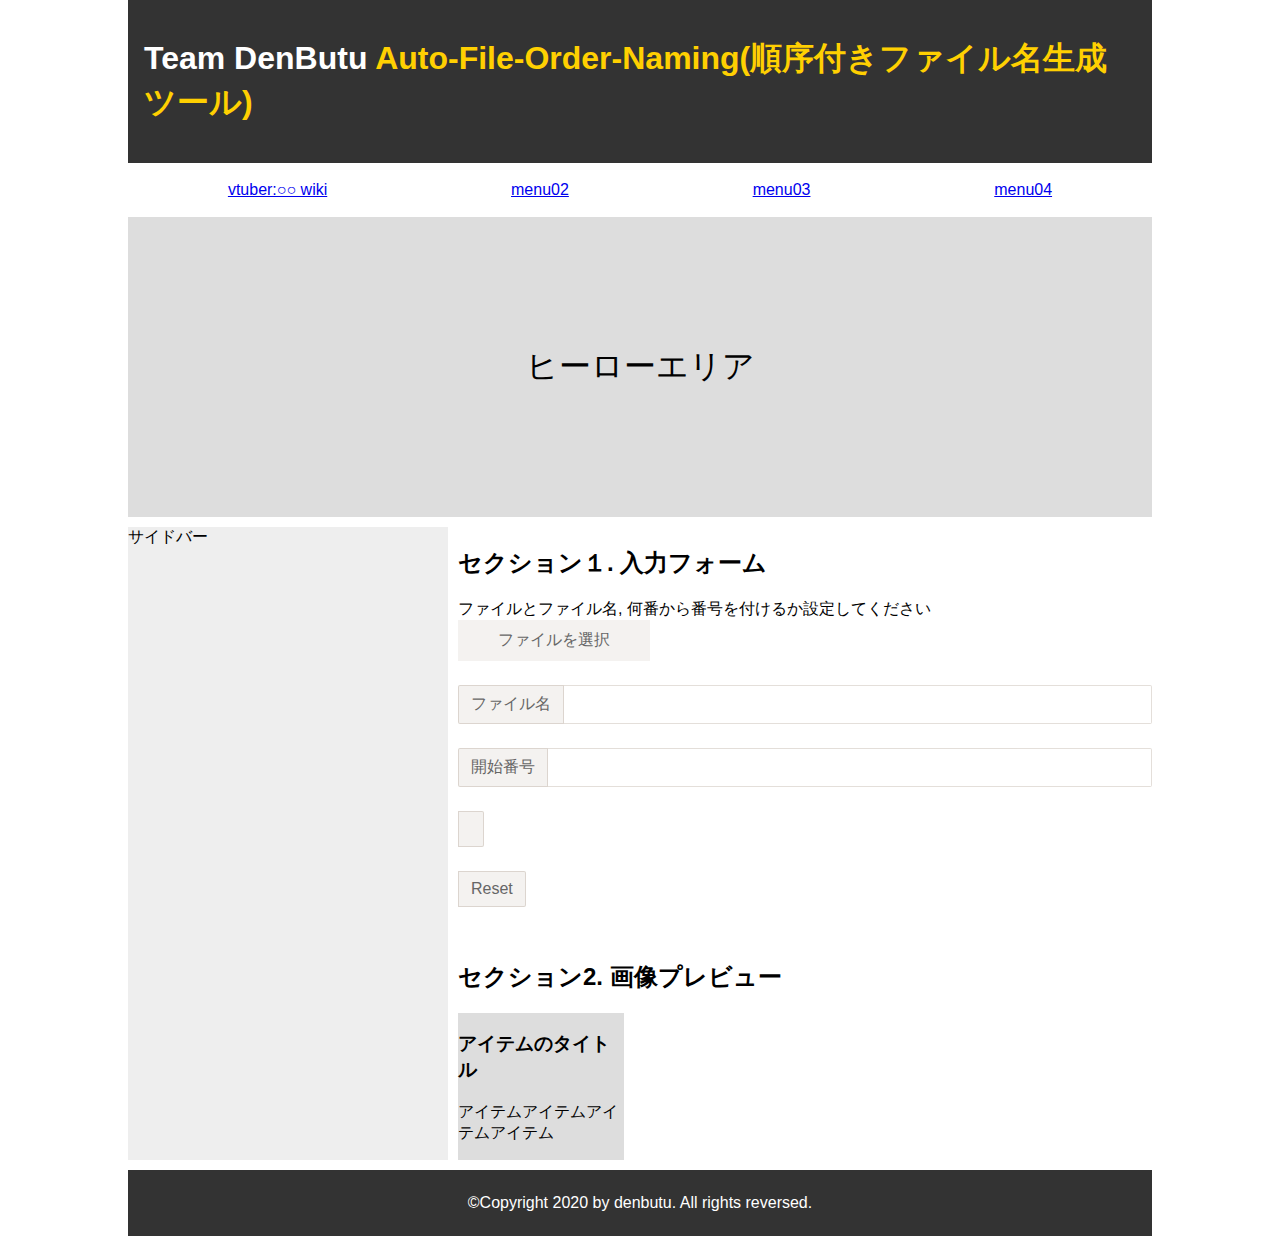
==== index.html @ 7fe6015f "apply afon.html" ====
<!DOCTYPE html>
<html>

<head>
  <meta charset="UTF-8" />
  <title>Auto-File-Order-Naming-順序付きファイル名生成ツール</title>
  <link rel="stylesheet" href="styles/afon.css" />
</head>

<body>
  <div class="container">
    <header class="header">
      <h1>Team DenButu <span style="color:rgb(255, 208, 1)">Auto-File-Order-Naming(順序付きファイル名生成ツール)</span></h1>

    </header>
    <nav class="nav">
      <a href="#">vtuber:○○ wiki</a>
      <a href="#">menu02</a>
      <a href="#">menu03</a>
      <a href="#">menu04</a>
    </nav>
    <div class="hero">ヒーローエリア</div>
    <section class="section01">
      <h2>セクション１. 入力フォーム</h2>
      ファイルとファイル名, 何番から番号を付けるか設定してください
      <form method="post" enctype="multipart/form-data">
        <div class="InputAddOn">
          <label>
            <input type="file" name="upfile[]" multiple id="FileStorage">ファイルを選択
          </label>
        </div>
        <div class="InputAddOn">
          <span class="InputAddOn-item">ファイル名</span>
          <input class="InputAddOn-field" id="fileName">
        </div>
        <div class="InputAddOn">
          <span class="InputAddOn-item">開始番号</span>
          <input class="InputAddOn-field" id="fileNumber">
        </div>
        <div class="InputAddOn">
          <!--<input type="submit" class="InputAddOn-item" accesskey="u" onclick="download()">-->
          <input type="button" class="InputAddOn-item" id="submit" accesskey="u" onclick="download()">
        </div>
        <div class="InputAddOn">
          <input type="reset" class="InputAddOn-item">
        </div>
      </form>
    </section>
    <section class="section02">
      <h2>セクション2. 画像プレビュー</h2>
      <div class="tile" id="layout-tile">
        <div id="layoutCanvas">
          <div>
            <h3>アイテムのタイトル</h3>
            <p>アイテムアイテムアイテムアイテム</p>
          </div>
          <div>

          </div>
          <div>

          </div>
          <div>

          </div>
          <div>

          </div>
          <div>

          </div>
          <div>

          </div>
          <div>

          </div>
        </div>
      </div>
    </section>
    <aside class="sidebar">
      サイドバー
    </aside>
    <footer class="footer">
      <p style="text-align: center">©Copyright 2020 by denbutu. All rights reversed.</p>
    </footer>
  </div>
  <script src="scripts/Thumbnail.js"></script>
  <script src="scripts/download-naming.js"></script>
</body>

</html>
---- styles/afon.css ----
/* 装飾用 */
body {
  margin: 0;

  /* フォントの種類を指定 */
  font-family: -apple-system, BlinkMacSystemFont, 游ゴシック, "Yu Gothic", YuGothic, "ヒラギノ角ゴ Pro W3", "Hiragino Kaku Gothic ProN", メイリオ, Meiryo, sans-serif;
  /* 字間(プロポーショナルメトリクス)を指定 */
  font-feature-settings: "palt";
}

.container {
  margin: 0 auto;
  width: 80%;
}

.header {
  background-color: #333;
  color: white;
  padding: 1em;
}

.nav {
  padding: 0.5em;
}

.hero {
  background-color: #ddd;
  font-size: 2em;
  height: 300px;
}

.section01 > .left {
  margin-right: 1em;
  margin-bottom: 1em;
}

.section02 > .tile > div {
  background-color: #ddd;
}

.sidebar {
  background-color: #eee;
}

.footer {
  padding: 0.5em;
  background-color: #333;
  color: white;
}

/* レイアウト用 */
.container {
  display: grid;
  /*列を作る*/
  grid-template-columns: 320px auto;
  grid-auto-flow: row dense;
  /*行のグリッド間に10pxの余白*/
  row-gap: 10px;
  column-gap: 10px;
}

.header {
  /* グリッドレイアウト */
  grid-column: 1 / 3;
}

.nav {
  grid-column: 1 / 3;
  /* フレックスボックス */
  display: flex;
  justify-content: space-around;
}

.nav > a {
  display: flex;
  align-items: center;
}

.hero {
  grid-column: 1 / 3;
  /* 文字中央寄せ */
  display: flex;
  align-items: center;
  justify-content: center;
}

.section01 {
  grid-column: 2 / 3;
  overflow: hidden;
}

.section01 > .left {
  float: left;
}

.section02 {
  grid-column: 2 / 3;
}

.section02 > .tile {
  display: grid;
  grid-template-columns: repeat(auto-fill, minmax(160px, 1fr));
  row-gap: 10px;
  column-gap: 10px;
}

.sidebar {
  grid-row: span 2;
}

.footer {
  grid-column: 1 / 3;
}
/*input-addon*/
.InputAddOn {
  display: flex;
  margin-bottom: 1.5em;
}

.InputAddOn-field {
  flex: 1;
}
.InputAddOn-field:not(:first-child) {
  border-left: 0;
}
.InputAddOn-field:not(:last-child) {
  border-right: 0;
}

.InputAddOn-item {
  background-color: rgba(147, 128, 108, 0.1);
  color: #666666;
  font: inherit;
  font-weight: normal;
}

.InputAddOn-field,
.InputAddOn-item {
  border: 1px solid rgba(147, 128, 108, 0.25);
  padding: 0.5em 0.75em;
}
.InputAddOn-field:first-child,
.InputAddOn-item:first-child {
  border-radius: 2px 0 0 2px;
}
.InputAddOn-field:last-child,
.InputAddOn-item:last-child {
  border-radius: 0 2px 2px 0;
}
/*end*/

/*file uploader*/
label {
  padding: 10px 40px;
  background-color: rgba(147, 128, 108, 0.1);
  color: #666666;
  cursor: pointer;
  
}

input[type="file"] {
  display: none;
}
/*end*/

/*サムネイル用
.layoutCanvas{
  display: block;
}*/
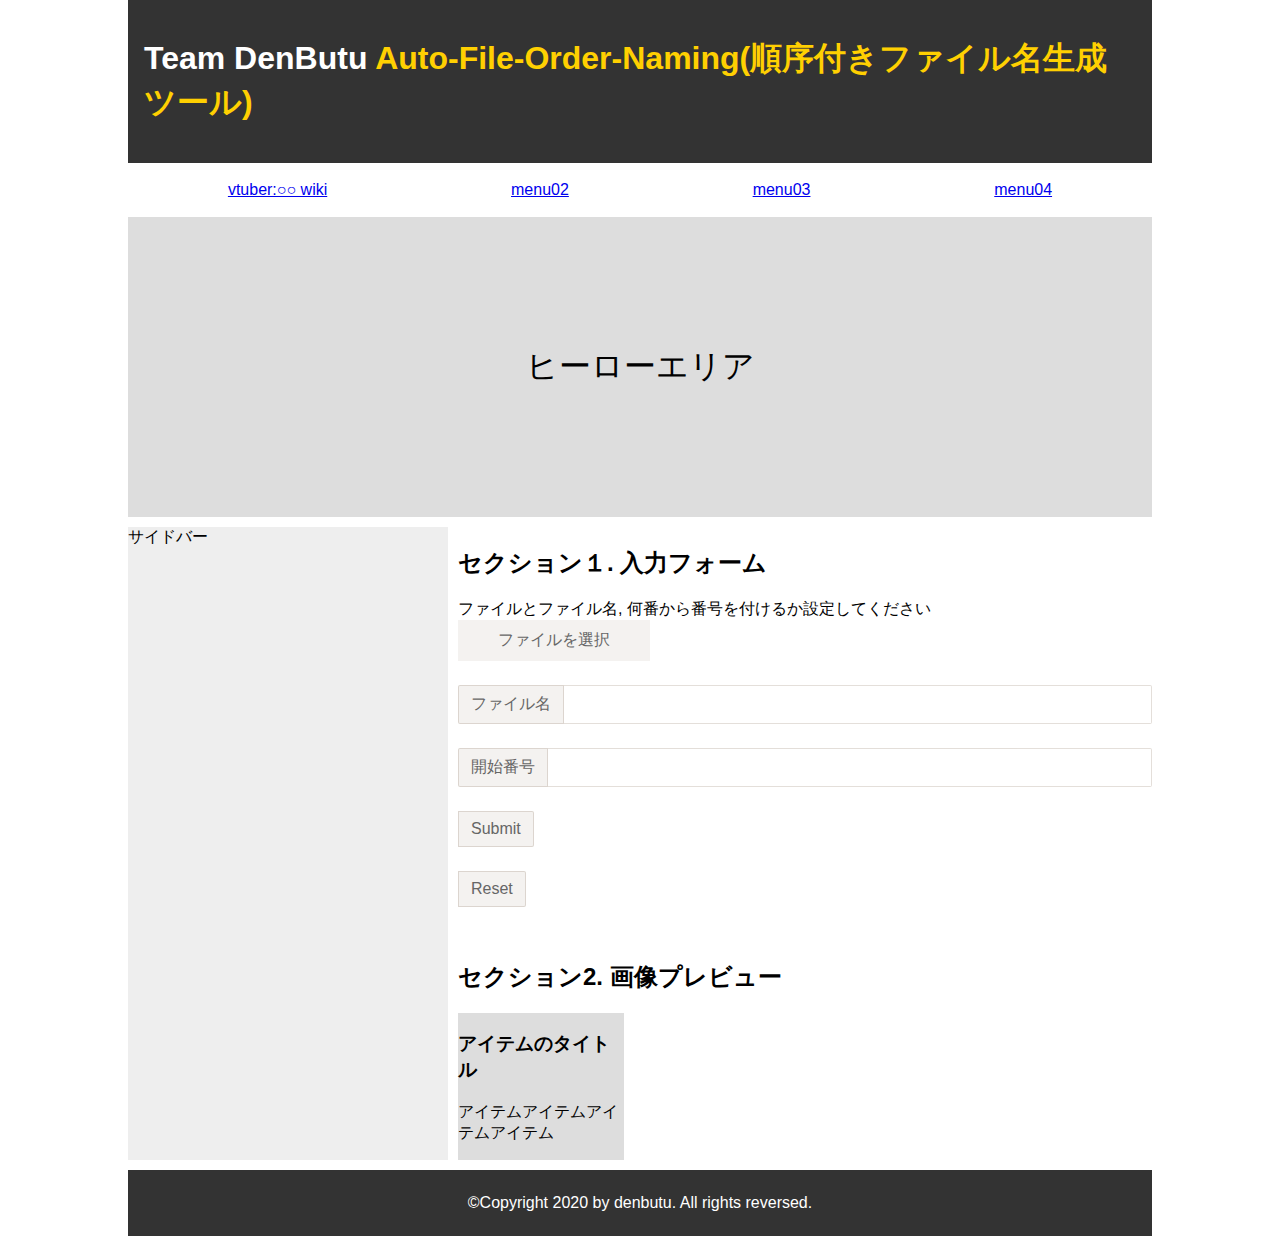
==== commit c6ca2d8a: "Apply afon" ====
--- a/index.html
+++ b/index.html
@@ -31,15 +31,14 @@
         </div>
         <div class="InputAddOn">
           <span class="InputAddOn-item">ファイル名</span>
-          <input class="InputAddOn-field" id="fileName">
+          <input class="InputAddOn-field" id="fileName" required>
         </div>
         <div class="InputAddOn">
           <span class="InputAddOn-item">開始番号</span>
-          <input class="InputAddOn-field" id="fileNumber">
+          <input class="InputAddOn-field" id="fileNumber" required>
         </div>
         <div class="InputAddOn">
-          <!--<input type="submit" class="InputAddOn-item" accesskey="u" onclick="download()">-->
-          <input type="button" class="InputAddOn-item" id="submit" accesskey="u" onclick="download()">
+          <input type="submit" class="InputAddOn-item" id="submit" accesskey="u" onclick="download()">
         </div>
         <div class="InputAddOn">
           <input type="reset" class="InputAddOn-item">
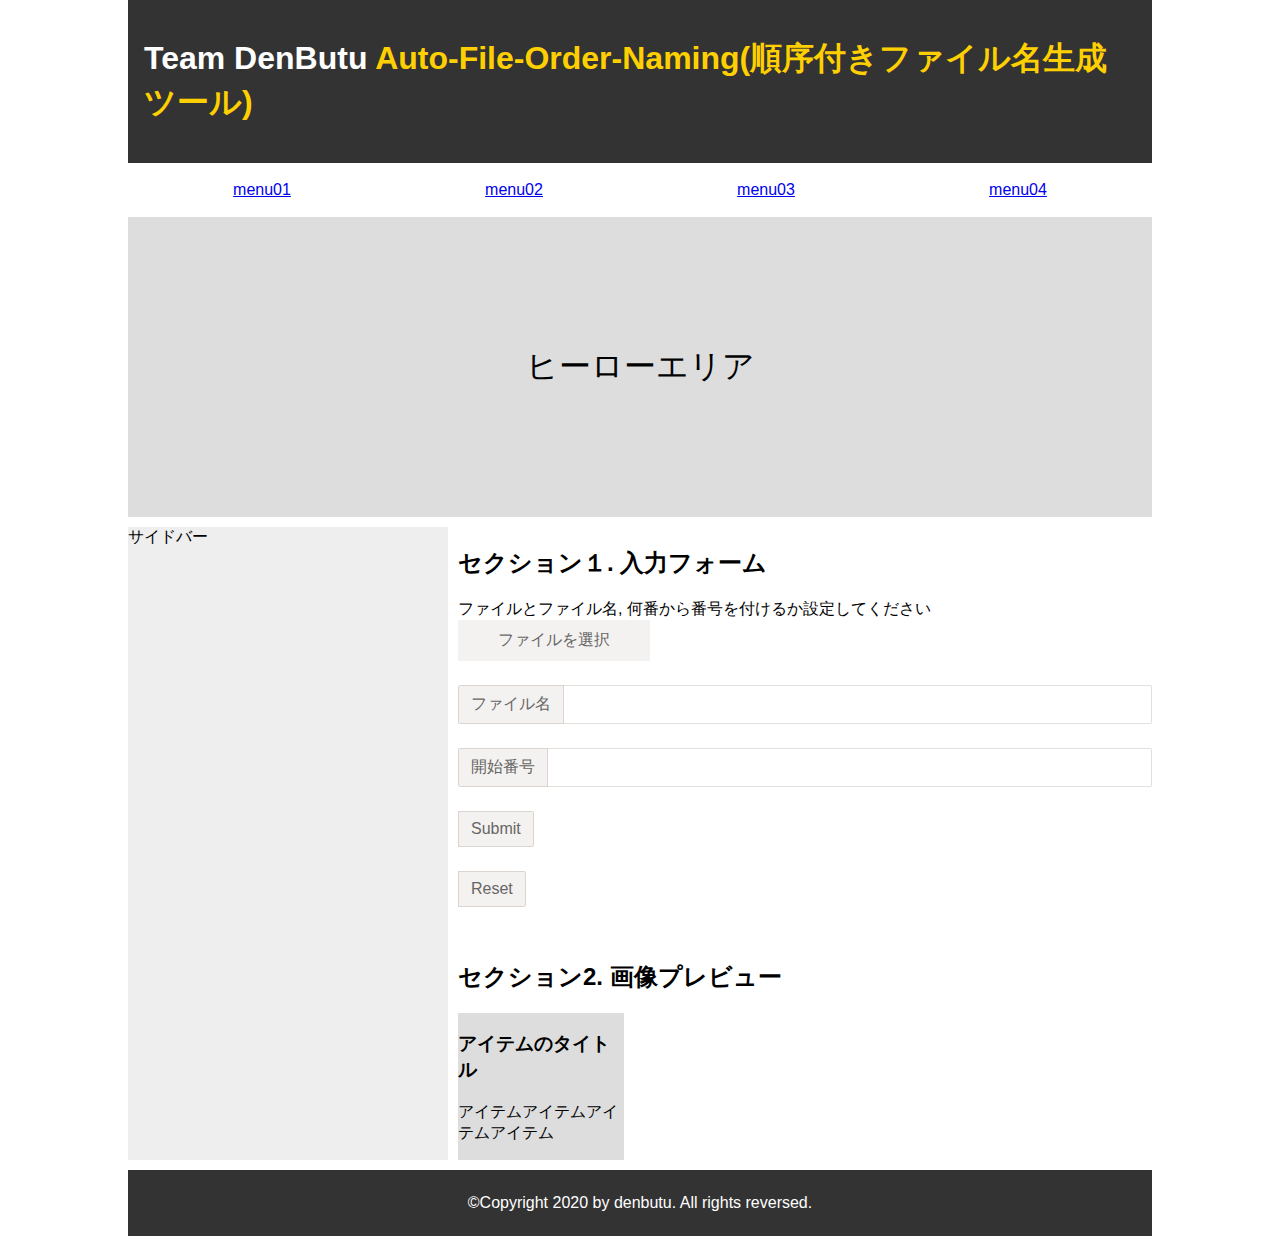
==== commit 530207e5: "Delete vtuber link" ====
--- a/index.html
+++ b/index.html
@@ -14,7 +14,7 @@
 
     </header>
     <nav class="nav">
-      <a href="#">vtuber:○○ wiki</a>
+      <a href="#">menu01</a>
       <a href="#">menu02</a>
       <a href="#">menu03</a>
       <a href="#">menu04</a>
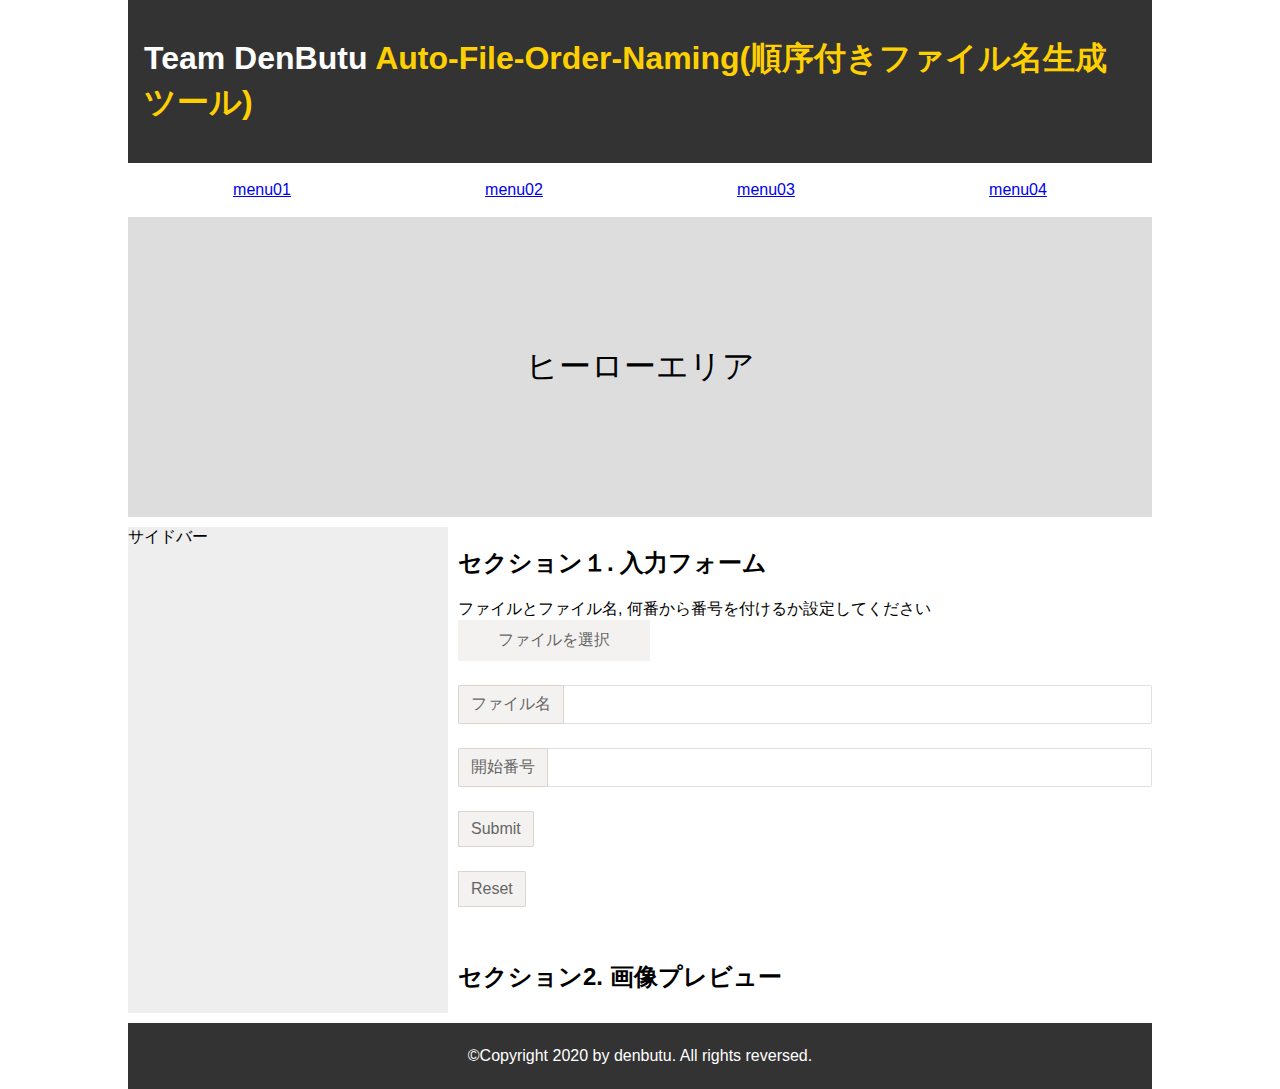
==== commit bac3cd29: "polish" ====
--- a/index.html
+++ b/index.html
@@ -50,8 +50,6 @@
       <div class="tile" id="layout-tile">
         <div id="layoutCanvas">
           <div>
-            <h3>アイテムのタイトル</h3>
-            <p>アイテムアイテムアイテムアイテム</p>
           </div>
           <div>
 
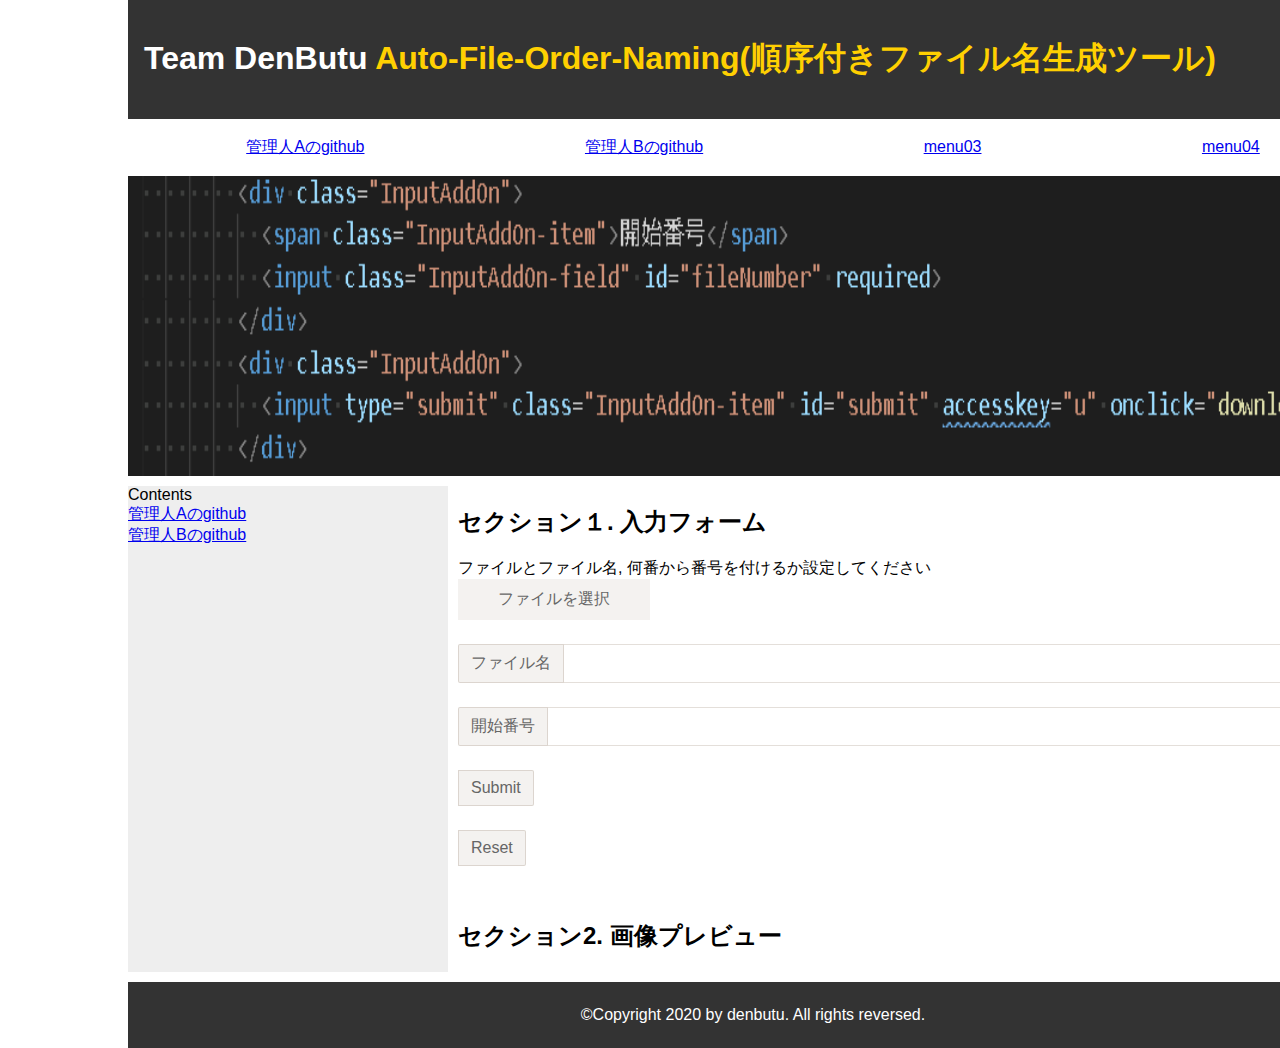
==== commit a70e30db: "Sophisticate hero area and side bar Add href in navigation bar" ====
--- a/index.html
+++ b/index.html
@@ -14,16 +14,19 @@
 
     </header>
     <nav class="nav">
-      <a href="#">menu01</a>
-      <a href="#">menu02</a>
+      <a href="https://github.com/renkarsu">管理人Aのgithub</a>
+      <a href="https://github.com/syuta-tm">管理人Bのgithub</a>
       <a href="#">menu03</a>
       <a href="#">menu04</a>
     </nav>
-    <div class="hero">ヒーローエリア</div>
+    <div class="hero">
+      <img src="images/heroarea.png" alt="ヒーローエリア" title="ソースコード" width="1250" height="300">
+    </div>
     <section class="section01">
       <h2>セクション１. 入力フォーム</h2>
       ファイルとファイル名, 何番から番号を付けるか設定してください
-      <form method="post" enctype="multipart/form-data">
+      <!--<form method="post" enctype="multipart/form-data">-->
+      <form>
         <div class="InputAddOn">
           <label>
             <input type="file" name="upfile[]" multiple id="FileStorage">ファイルを選択
@@ -44,6 +47,7 @@
           <input type="reset" class="InputAddOn-item">
         </div>
       </form>
+      <!--</form>-->
     </section>
     <section class="section02">
       <h2>セクション2. 画像プレビュー</h2>
@@ -76,7 +80,9 @@
       </div>
     </section>
     <aside class="sidebar">
-      サイドバー
+      Contents<br>
+            <a href="https://github.com/renkarsu">管理人Aのgithub</a><br>
+            <a href="https://github.com/syuta-tm">管理人Bのgithub</a>
     </aside>
     <footer class="footer">
       <p style="text-align: center">©Copyright 2020 by denbutu. All rights reversed.</p>
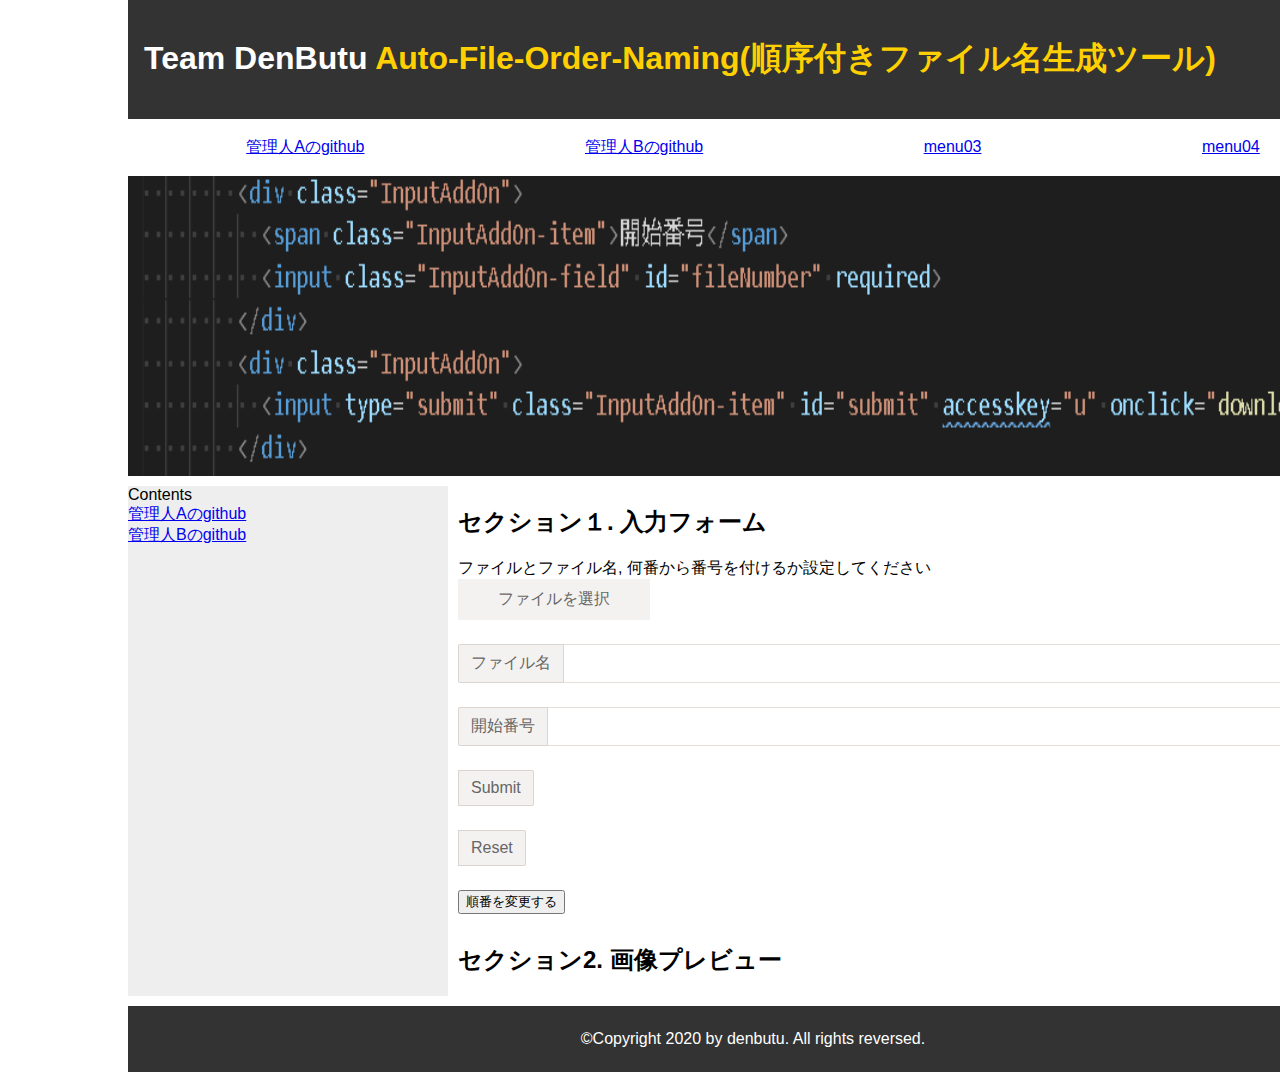
==== commit 6d8a2310: "Apply changes in afon to index, and vise versa" ====
--- a/index.html
+++ b/index.html
@@ -44,8 +44,9 @@
           <input type="submit" class="InputAddOn-item" id="submit" accesskey="u" onclick="download()">
         </div>
         <div class="InputAddOn">
-          <input type="reset" class="InputAddOn-item">
+          <input type="reset" class="InputAddOn-item" id="reset">
         </div>
+        <button type="button" id="move">順番を変更する</button>
       </form>
       <!--</form>-->
     </section>
@@ -81,8 +82,8 @@
     </section>
     <aside class="sidebar">
       Contents<br>
-            <a href="https://github.com/renkarsu">管理人Aのgithub</a><br>
-            <a href="https://github.com/syuta-tm">管理人Bのgithub</a>
+      <a href="https://github.com/renkarsu">管理人Aのgithub</a><br>
+      <a href="https://github.com/syuta-tm">管理人Bのgithub</a>
     </aside>
     <footer class="footer">
       <p style="text-align: center">©Copyright 2020 by denbutu. All rights reversed.</p>
@@ -90,6 +91,8 @@
   </div>
   <script src="scripts/Thumbnail.js"></script>
   <script src="scripts/download-naming.js"></script>
+  <script src="scripts/draggToOrderChange.js"></script>
+  <script src="scripts/reset.js"></script>
 </body>
 
 </html>--- a/styles/afon.css
+++ b/styles/afon.css
@@ -163,7 +163,16 @@
 }
 /*end*/
 
-/*サムネイル用
-.layoutCanvas{
-  display: block;
-}*/
+/*draggTo.js*/
+[draggable] {
+  user-select: none;
+}
+
+#columns {
+  list-style-type: none;
+}
+
+.column {
+  cursor: move;
+}
+/*end*/
